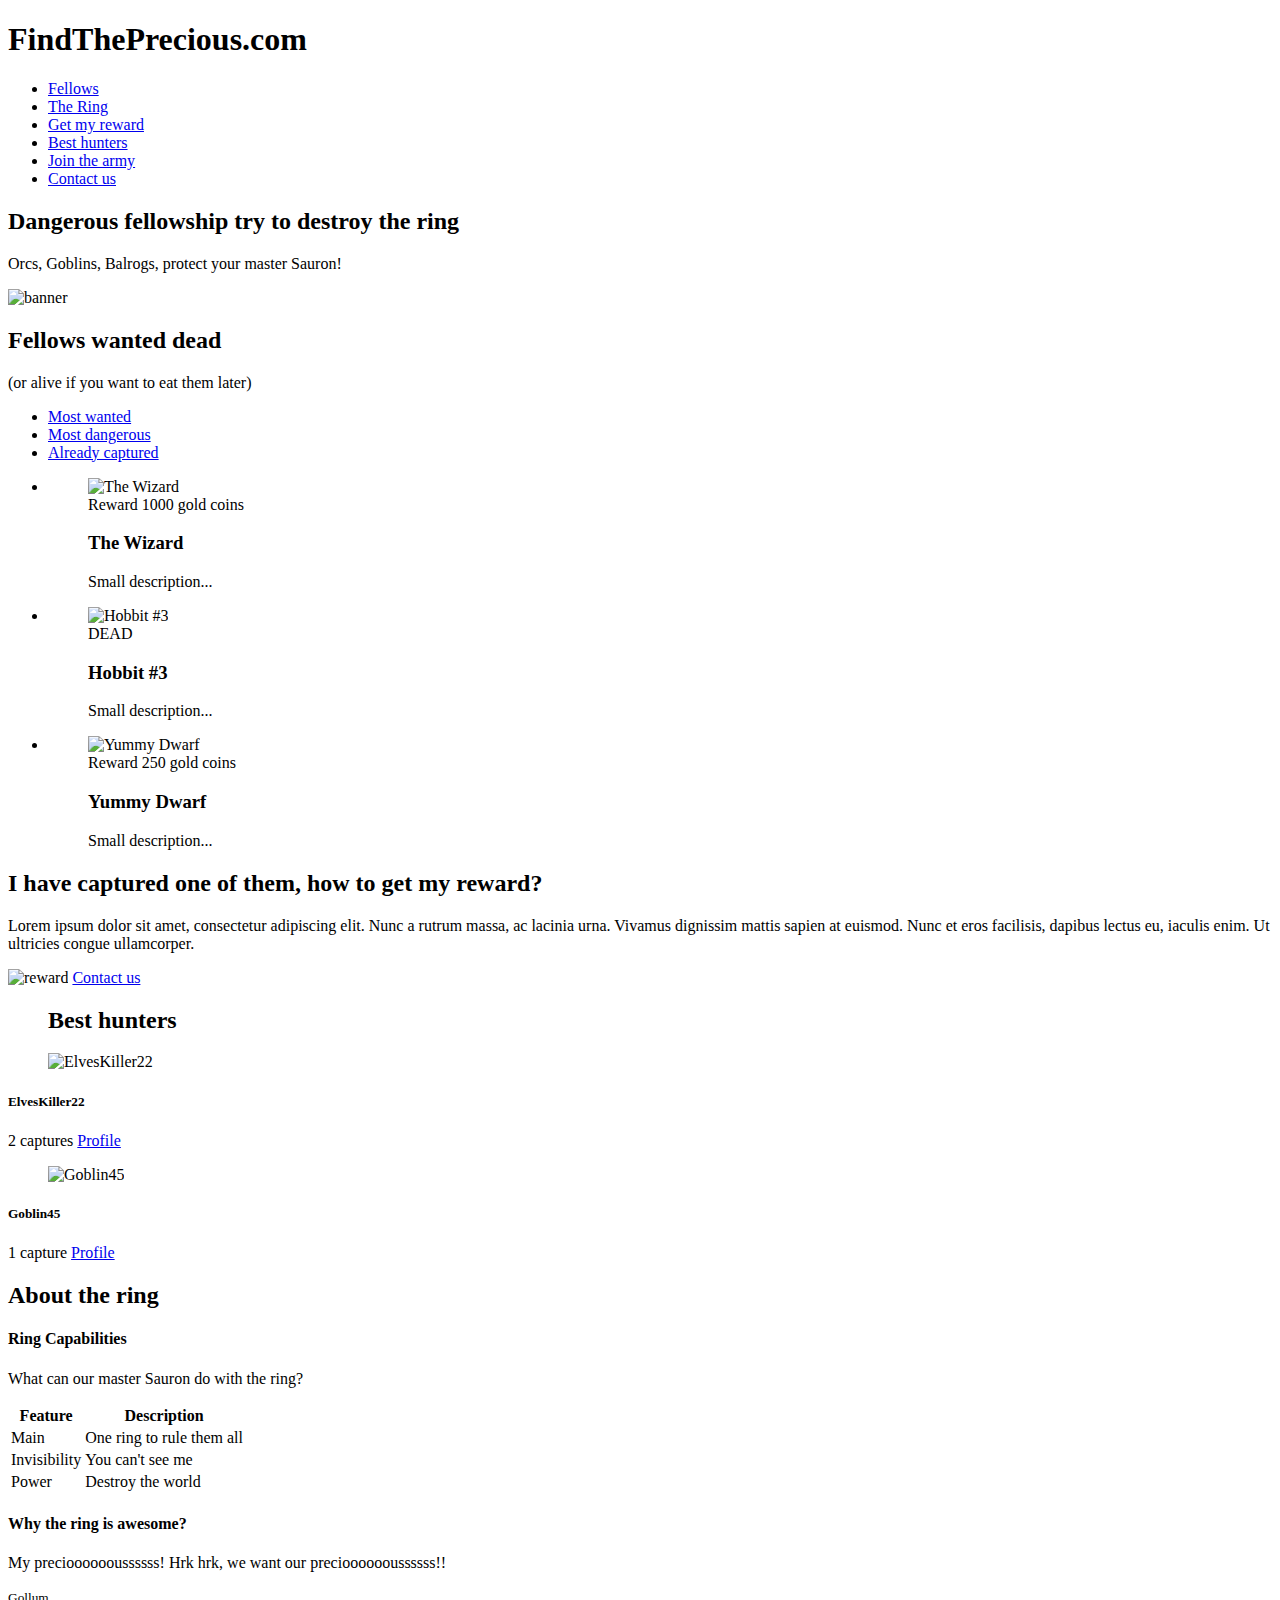
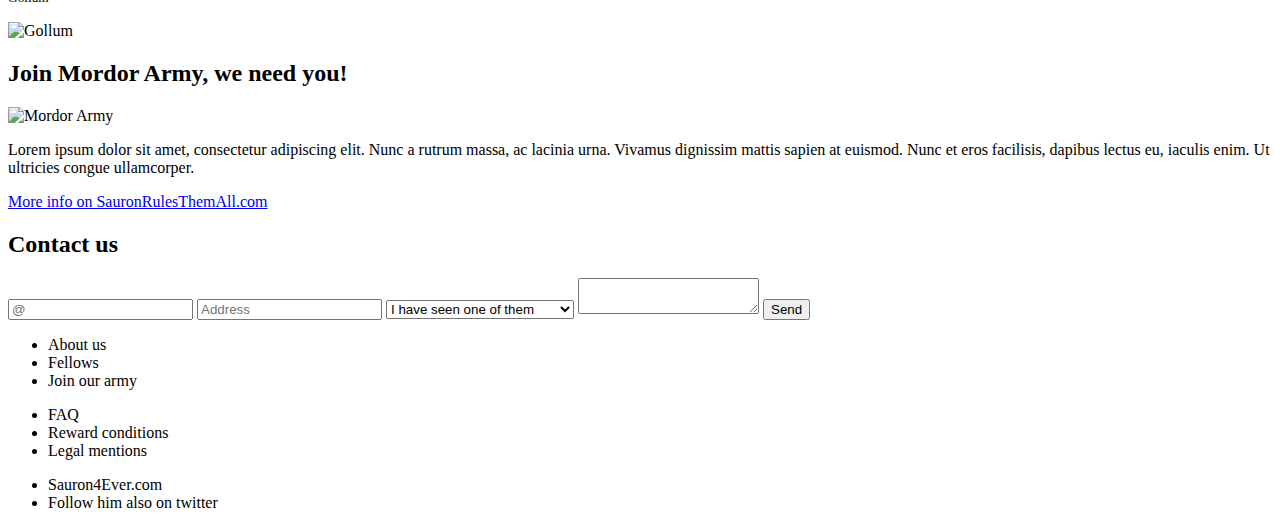
==== findThePrecious.html @ cdcf8a2f "findThePrecious - WCS" ====
<!DOCTYPE html>

<html>
  <head>
    <meta charset="UTF-8">
    <title>findThePrecious</title>
  </head>

  <body>
    <header>
      <h1>FindThePrecious.com</h1>
      <nav>
        <ul>
          <li><a href="#fellows">Fellows</a></li>
          <li><a href="#about">The Ring</a></li>
          <li><a href="#reward">Get my reward</a></li>
          <li><a href="#hunters">Best hunters</a></li>
          <li><a href="#join">Join the army</a></li>
          <li><a href="#contact">Contact us</a></li>
        </ul>
      </nav>
      
      <div id="carousel">
          <h2>Dangerous fellowship try to destroy the ring</h2>
          <p>Orcs, Goblins, Balrogs, protect your master Sauron!</p>
          <img src="http://via.placeholder.com/600x140" alt="banner">
      </div>
    </header>

    <main>
      <section id="fellows">
        <h2>Fellows wanted dead</h2>
        <p>(or alive if you want to eat them later)</p>
        <ul>
          <li><a href="#">Most wanted</a></li>
          <li><a href="#">Most dangerous</a></li>
          <li><a href="#">Already captured</a></li>
        </ul>
        <ul>
          <li>
            <figure>
              <img src="http://via.placeholder.com/200x200" alt="The Wizard">
              <figcaption class="coins">Reward 1000 gold coins</figcaption>
              <h3>The Wizard</h3>
              <p>Small description...</p>
            </figure>
          </li>
          <li>
            <figure>
              <img src="http://via.placeholder.com/200x200" alt="Hobbit #3">
              <figcaption class="dead">DEAD</figcaption>
              <h3>Hobbit #3</h3>
              <p>Small description...</p>
            </figure>
          </li>
          <li>
            <figure>
              <img src="http://via.placeholder.com/200x200" alt="Yummy Dwarf">
              <figcaption class="coins">Reward 250 gold coins</figcaption>
              <h3>Yummy Dwarf</h3>
              <p>Small description...</p>
            </li>
          </ul>
        </section>

        <section id="reward">
          <h2>I have captured one of them, how to get my reward?</h2>
          <p>Lorem ipsum dolor sit amet, consectetur adipiscing elit. Nunc a rutrum massa, ac lacinia urna. Vivamus dignissim mattis sapien at euismod. Nunc et eros facilisis, dapibus lectus eu, iaculis enim. Ut ultricies congue ullamcorper.</p>
          <img src="http://via.placeholder.com/140x140" alt="reward">
          <a class="button" href="#contact">Contact us</a>
        </section>

        <section id="hunters">
          <figure>
            <h2>Best hunters</h2>
            <img src="http://via.placeholder.com/70x70" alt="ElvesKiller22">
          </figure>
          <div>
            <h5>ElvesKiller22</h5>
            <p>2 captures <a href="#">Profile</a></p>
          </div>
          <figure>
            <img src="http://via.placeholder.com/70x70" alt="Goblin45">
          </figure>
          <div>
            <h5>Goblin45</h5>
            <p>1 capture <a href="#">Profile</a></p>
          </div>
        </section>

        <section id="about">
          <h2>About the ring</h2>
          <h4>Ring Capabilities</h4>
          <p>What can our master Sauron do with the ring?</p>
          <table>
            <tr>
              <th>Feature</th>
              <th>Description</th>
            </tr>
            <tr>
              <td>Main</td>
              <td>One ring to rule them all</td>
            </tr>
            <tr>
              <td>Invisibility</td>
              <td>You can't see me</td>
            </tr>
            <tr>
              <td>Power</td>
              <td>Destroy the world</td>
            </tr>
          </table>

          <h4>Why the ring is awesome?</h4>
          <p>My preciooooooussssss! Hrk hrk, we want our preciooooooussssss!!</p>
          <p><small>Gollum</small></p>
          <img src="http://via.placeholder.com/110x110" alt="Gollum">
        </section>

        <section id="join">
          <h2>Join Mordor Army, we need you!</h2>
          <img src="http://via.placeholder.com/140x140" alt="Mordor Army">
          <p>Lorem ipsum dolor sit amet, consectetur adipiscing elit. Nunc a rutrum massa, ac lacinia urna. Vivamus dignissim mattis sapien at euismod. Nunc et eros facilisis, dapibus lectus eu, iaculis enim. Ut ultricies congue ullamcorper.</p>
          <a class="button" href="http://www.SauronRulesThemAll.com">More info on SauronRulesThemAll.com</a>

        </section>

        <section id="contact">
          <h2>Contact us</h2>
          <form method="post" action="traitement.php">
            <p>
              <input type="text" name="@" placeholder="@">
              <input type="text" name="Address" placeholder="Address">
              <select name="I have seen one of them">
                <option value="seen">I have seen one of them</option>
                <option value="captured">I have captured one of them</option>
                <option value="join">I want to join your army</option>
              </select>
              <textarea name="message" id="message" placeholder="Your message"> </textarea>
              <input type="submit" value="Send" />
            </p>
          </form>
        </section>
      </main>

      <footer>
        <ul>
          <li>About us</li>
          <li>Fellows</li>
          <li>Join our army</li>
        </ul>
        <ul>
          <li>FAQ</li>
          <li>Reward conditions</li>
          <li>Legal mentions</li>
        </ul>
        <ul>
          <li>Sauron4Ever.com</li>
          <li>Follow him also on twitter</li>
        </ul>
      </footer>

    </body>
</html>
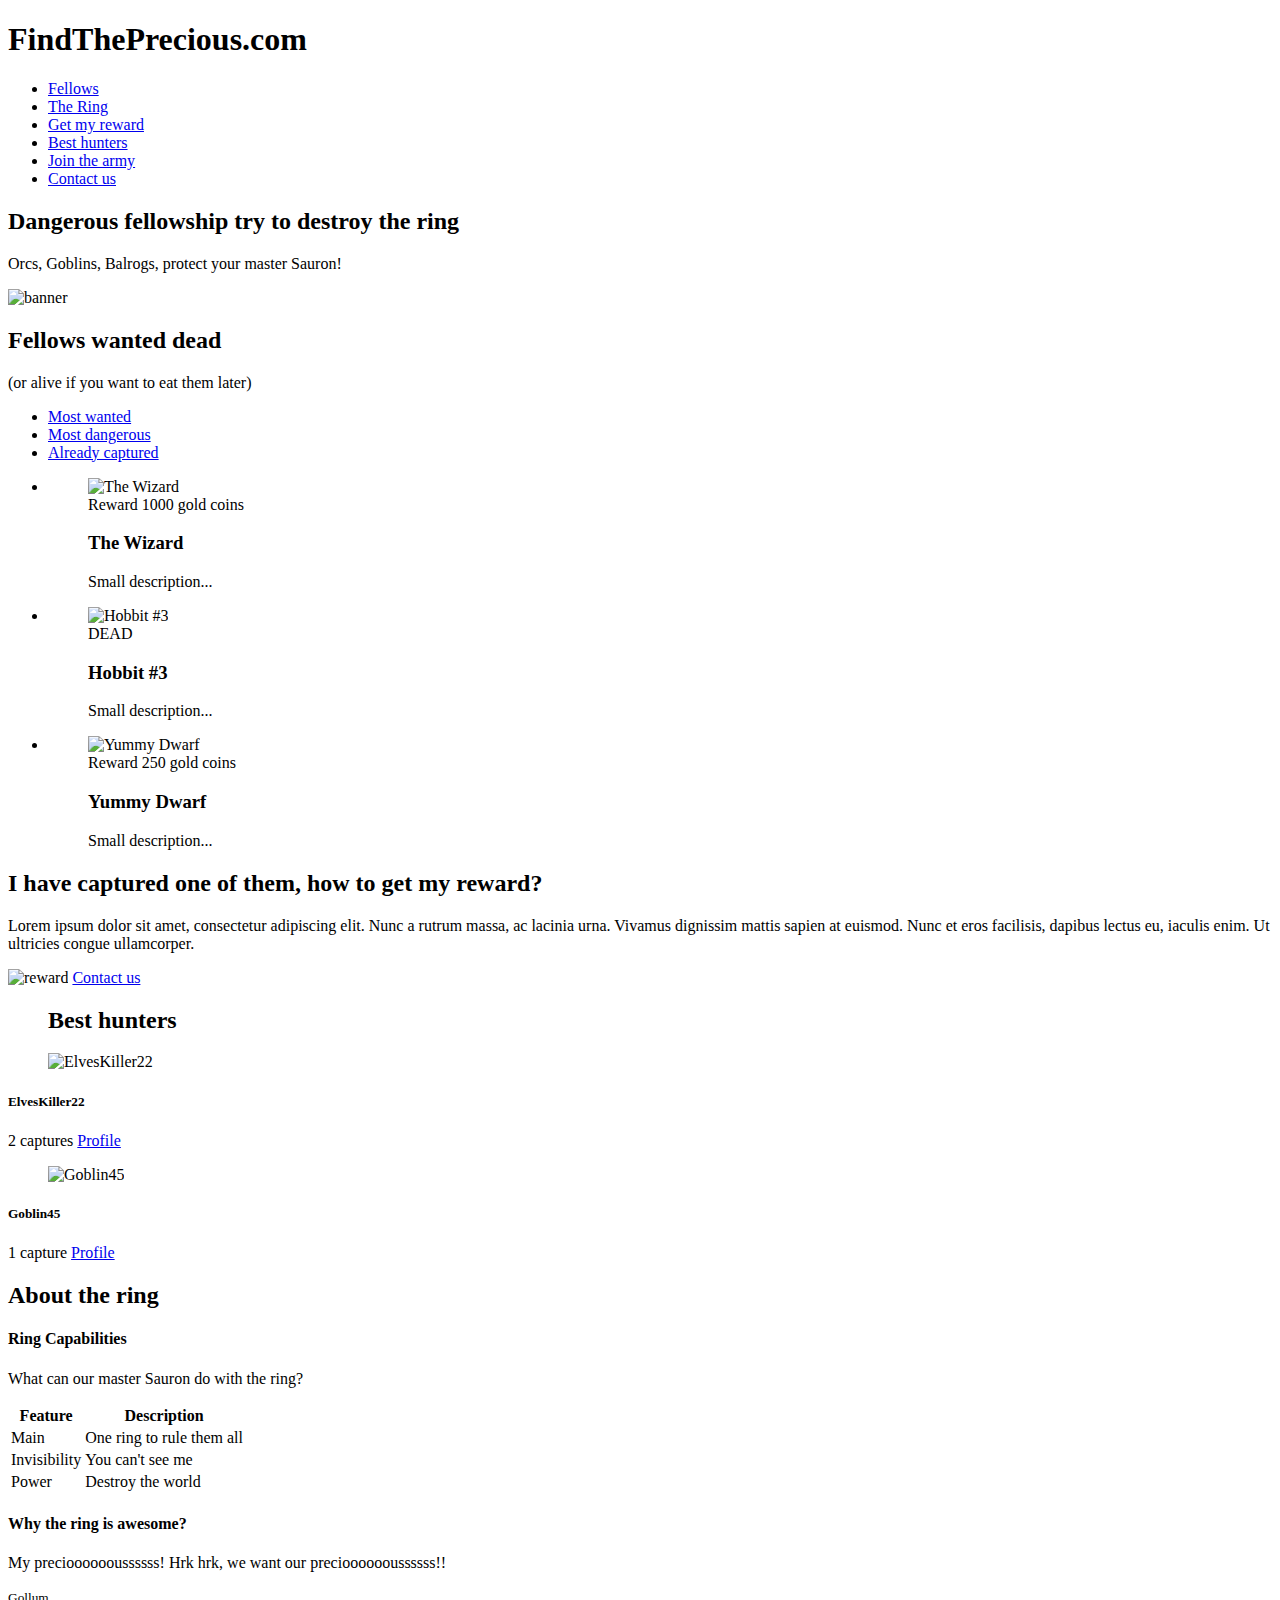
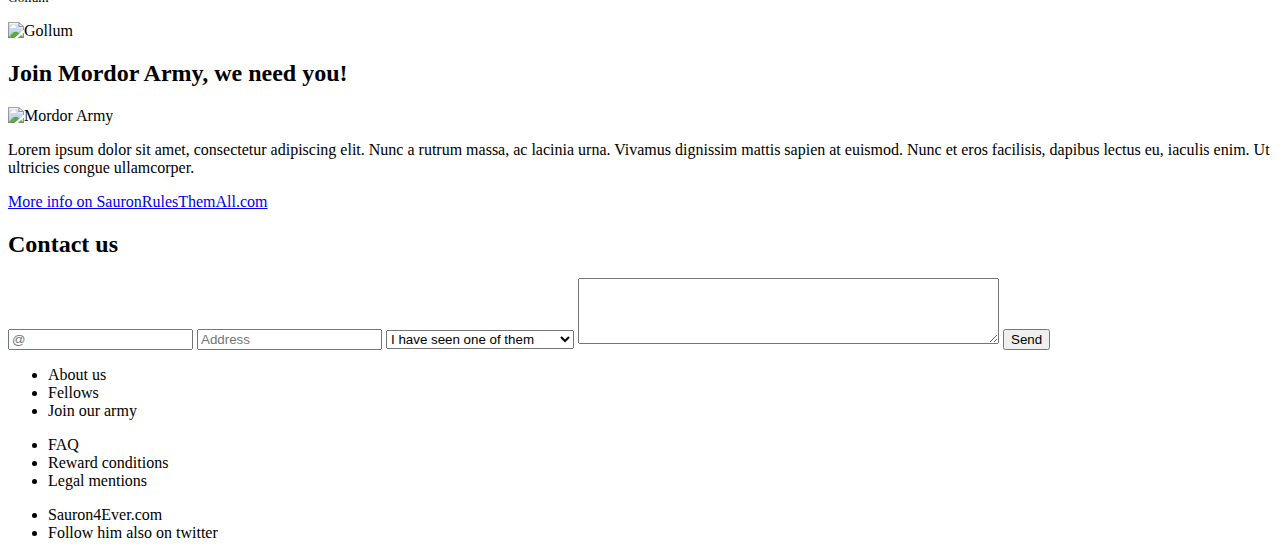
==== commit afdb4849: "findThePrecious No CSS" ====
--- a/findThePrecious.html
+++ b/findThePrecious.html
@@ -1,6 +1,6 @@
 <!DOCTYPE html>
 
-<html>
+<html lang="fr">
   <head>
     <meta charset="UTF-8">
     <title>findThePrecious</title>
@@ -59,8 +59,9 @@
               <figcaption class="coins">Reward 250 gold coins</figcaption>
               <h3>Yummy Dwarf</h3>
               <p>Small description...</p>
-            </li>
-          </ul>
+            </figure>
+          </li>
+        </ul>
         </section>
 
         <section id="reward">
@@ -136,7 +137,7 @@
                 <option value="captured">I have captured one of them</option>
                 <option value="join">I want to join your army</option>
               </select>
-              <textarea name="message" id="message" placeholder="Your message"> </textarea>
+              <textarea rows="4" cols="50" name="message" id="message" placeholder="Your message"> </textarea>
               <input type="submit" value="Send" />
             </p>
           </form>
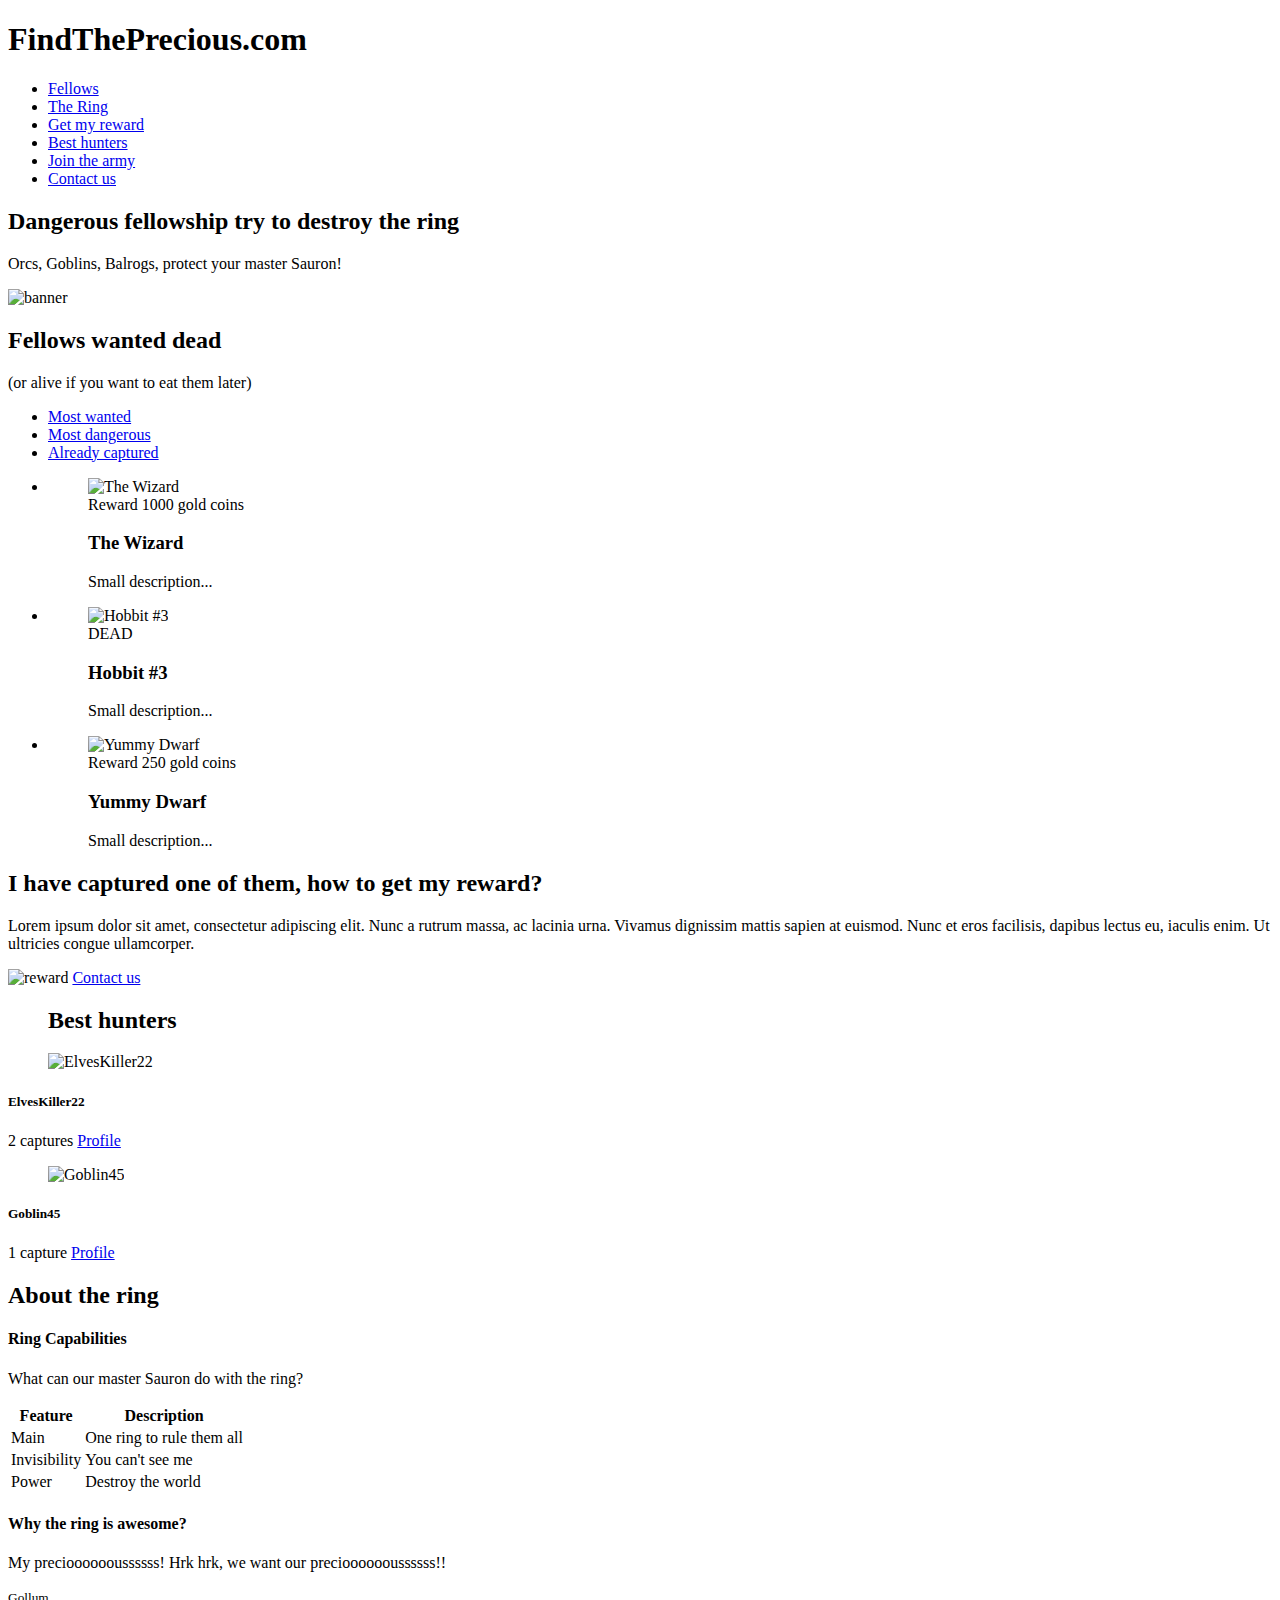
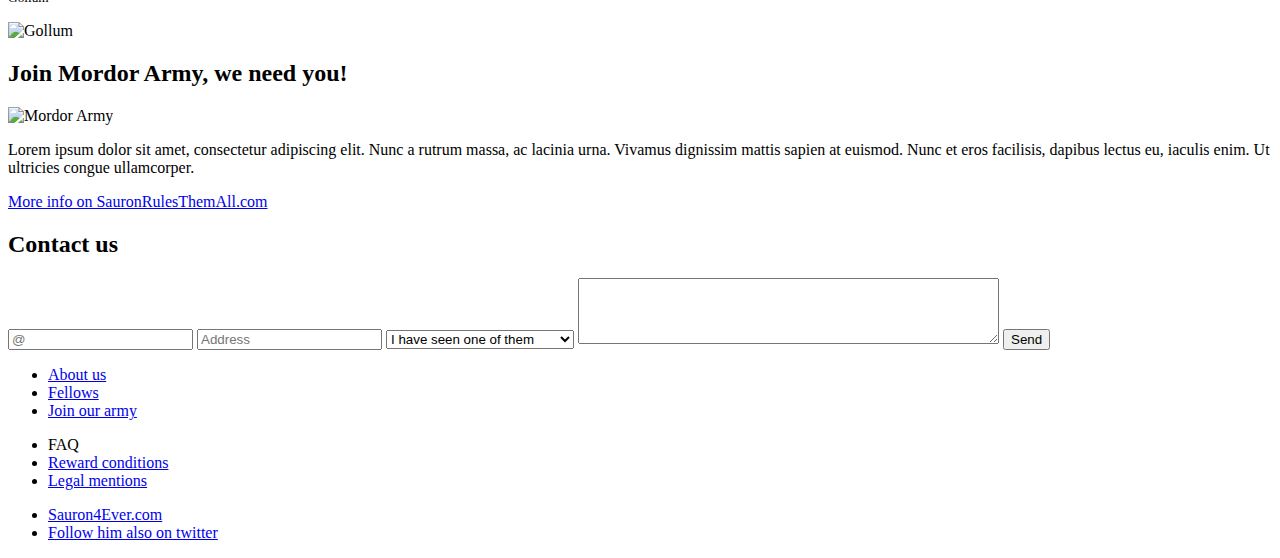
==== commit 482bfe97: "Ajout des liens dans le footer" ====
--- a/findThePrecious.html
+++ b/findThePrecious.html
@@ -146,20 +146,20 @@
 
       <footer>
         <ul>
-          <li>About us</li>
-          <li>Fellows</li>
-          <li>Join our army</li>
+          <li><a href="#about">About us</a></li>
+          <li><a href="#fellows">Fellows</a></li>
+          <li><a href="#join">Join our army</a></li>
         </ul>
         <ul>
           <li>FAQ</li>
-          <li>Reward conditions</li>
-          <li>Legal mentions</li>
+          <li><a href="#reward">Reward conditions</a></li>
+          <li><a href="#legal">Legal mentions</a></li>
         </ul>
         <ul>
-          <li>Sauron4Ever.com</li>
-          <li>Follow him also on twitter</li>
+          <li><a href="http://www.Sauron4Ever.com">Sauron4Ever.com</a></li>
+          <li><a href="https://twitter.com/jesslalanne">Follow him also on twitter</a></li>
         </ul>
       </footer>
 
     </body>
-</html>+</html>
